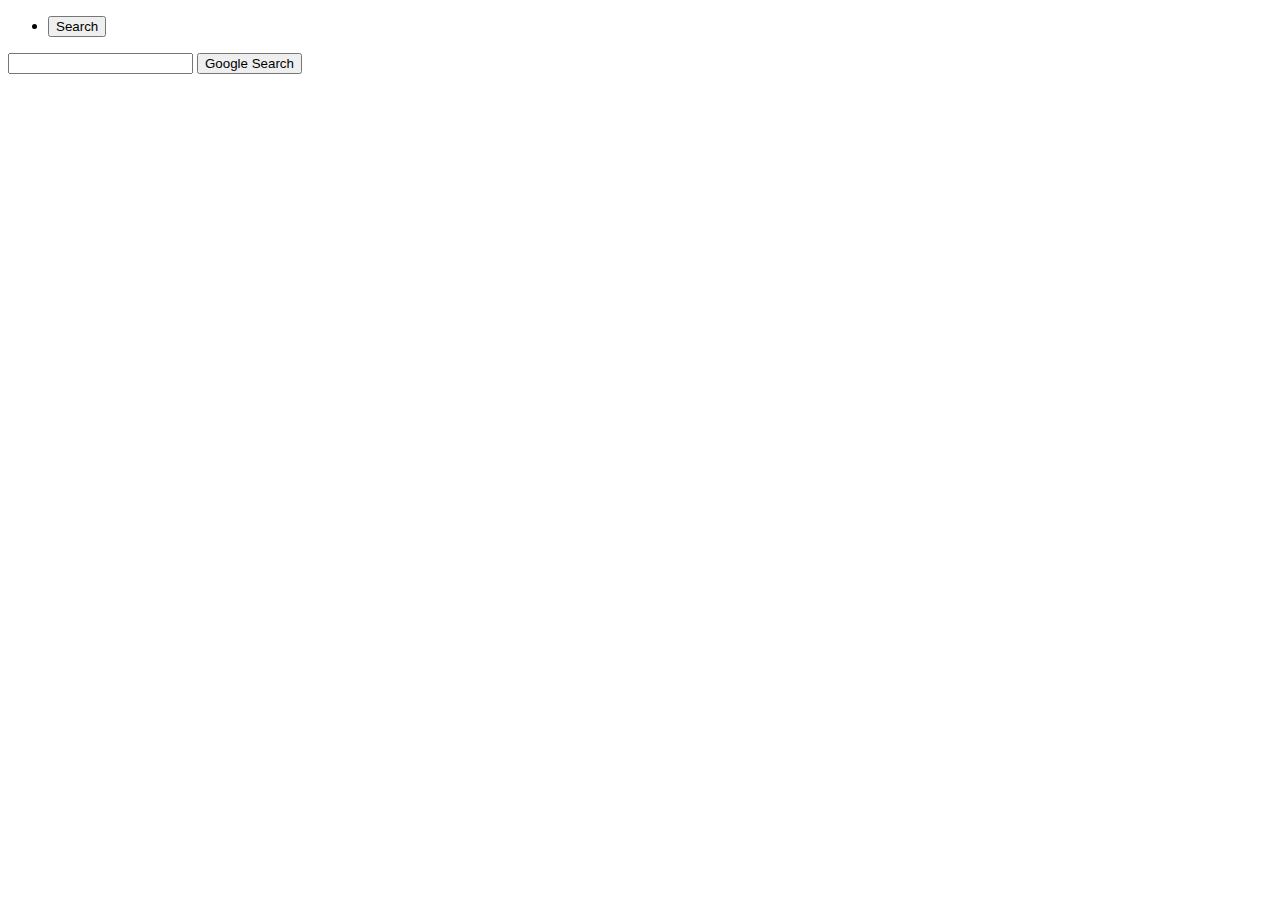
==== advanced_search.html @ 7d8cd84c "remove bullets" ====
<!DOCTYPE html>
<html lang="en">
    <head>
        <meta name="viewport" content="width=device-width", initial-scale="1.0">
        <meta http-equiv='cache-control' content='no-cache'> 
        <meta http-equiv='expires' content='0'> 
        <meta http-equiv='pragma' content='no-cache'>

        <link rel="stylesheet" href="variables.css">

        <title>Advanced Search</title>
    </head>
    <body>
        <!-- Top row containing the link to image and advanced search -->
        <div class="navbar">
            <div>
                <uL>
                    <li>
                        <a href="index.html">
                            <button>Search</button>
                        </a>
                    </li>
                </uL>
            </div>
        </div>
        <!-- Search bar -->
        <div class="search-bar">
            <form action="https://www.google.com/search">
                <input type="text" name="q">
                <input type="submit" value="Google Search">
            </form>
        </div>

    </body>
</html>
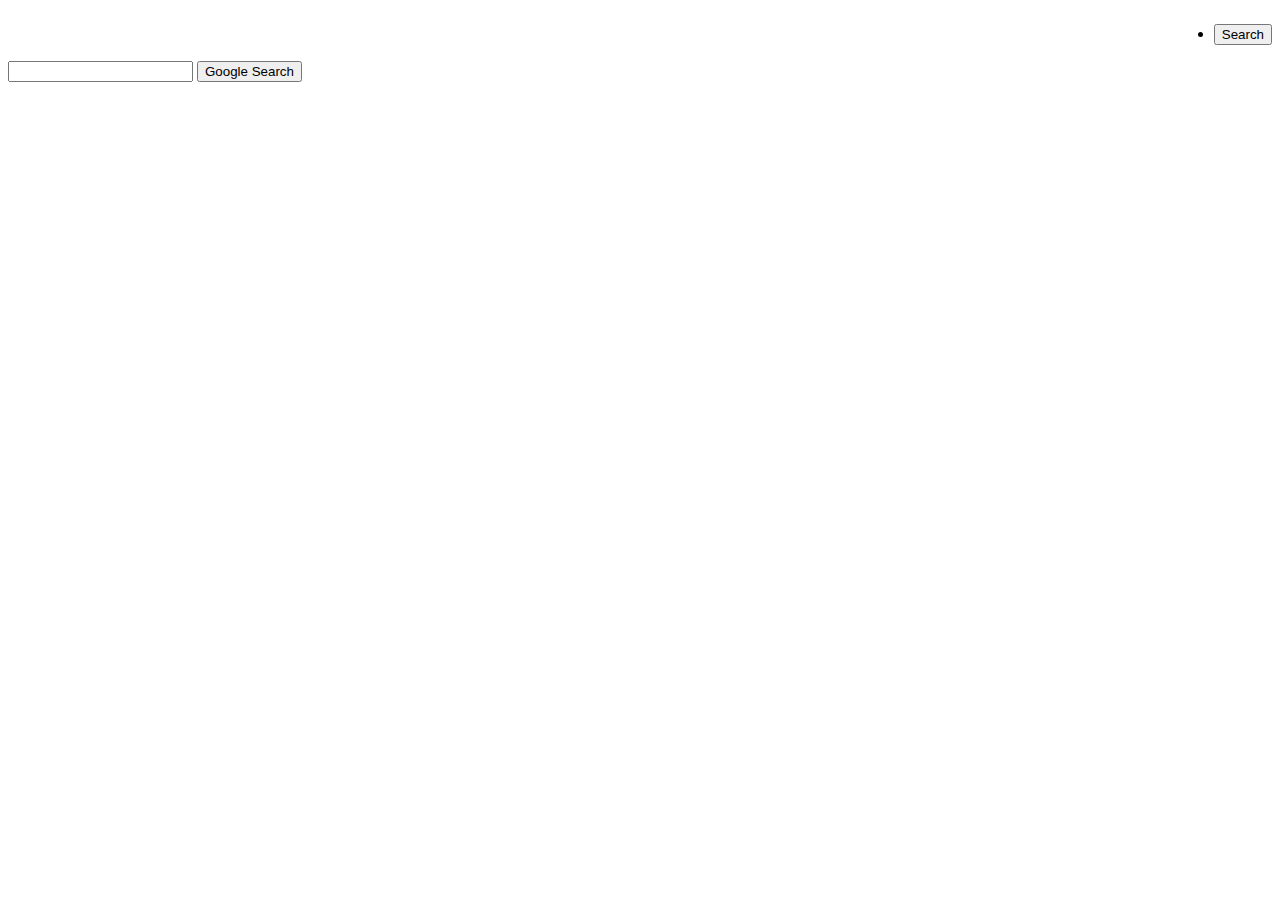
==== commit ebda5dec: "css guesses" ====
--- a/advanced_search.html
+++ b/advanced_search.html
@@ -6,13 +6,13 @@
         <meta http-equiv='expires' content='0'> 
         <meta http-equiv='pragma' content='no-cache'>
 
-        <link rel="stylesheet" href="variables.css">
+        <link rel="stylesheet" href="google.css">
 
         <title>Advanced Search</title>
     </head>
     <body>
         <!-- Top row containing the link to image and advanced search -->
-        <div class="navbar">
+        <div class="navbar-main">
             <div>
                 <uL>
                     <li>
--- a/google.css
+++ b/google.css
@@ -0,0 +1,17 @@
+
+.navbar-main {
+  display: flex;
+  flex-direction: row;
+  flex-wrap: wrap;
+  justify-content: flex-end;
+}
+
+.navbar-main > ul li{
+  flex-direction: row;
+  list-style-type: none;
+  margin: 20px;
+  padding: 25px;
+}
+
+
+/*# sourceMappingURL=google.css.map */
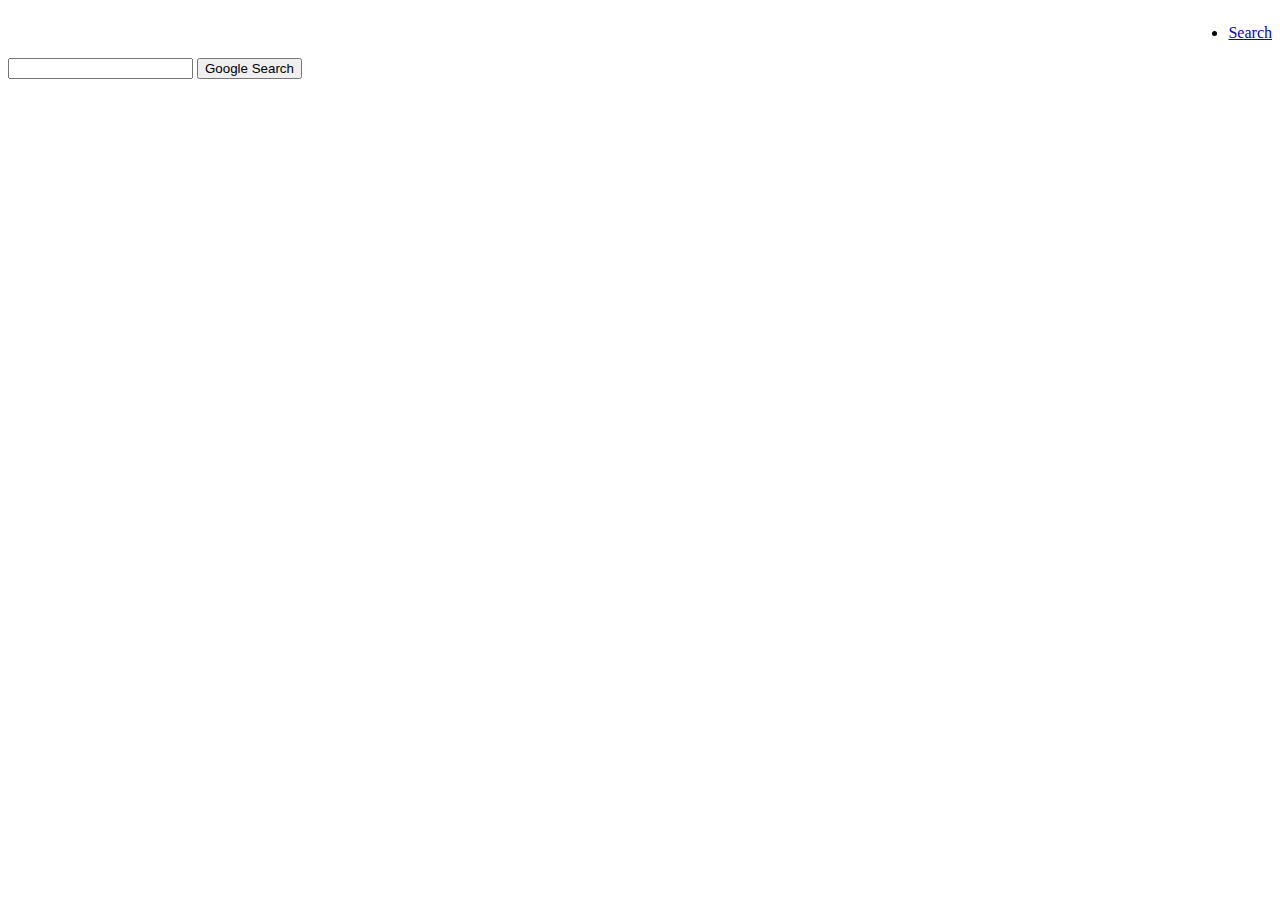
==== commit f1f4eea2: "remove buttons" ====
--- a/advanced_search.html
+++ b/advanced_search.html
@@ -16,9 +16,7 @@
             <div>
                 <uL>
                     <li>
-                        <a href="index.html">
-                            <button>Search</button>
-                        </a>
+                        <a href="index.html">Search</a>
                     </li>
                 </uL>
             </div>
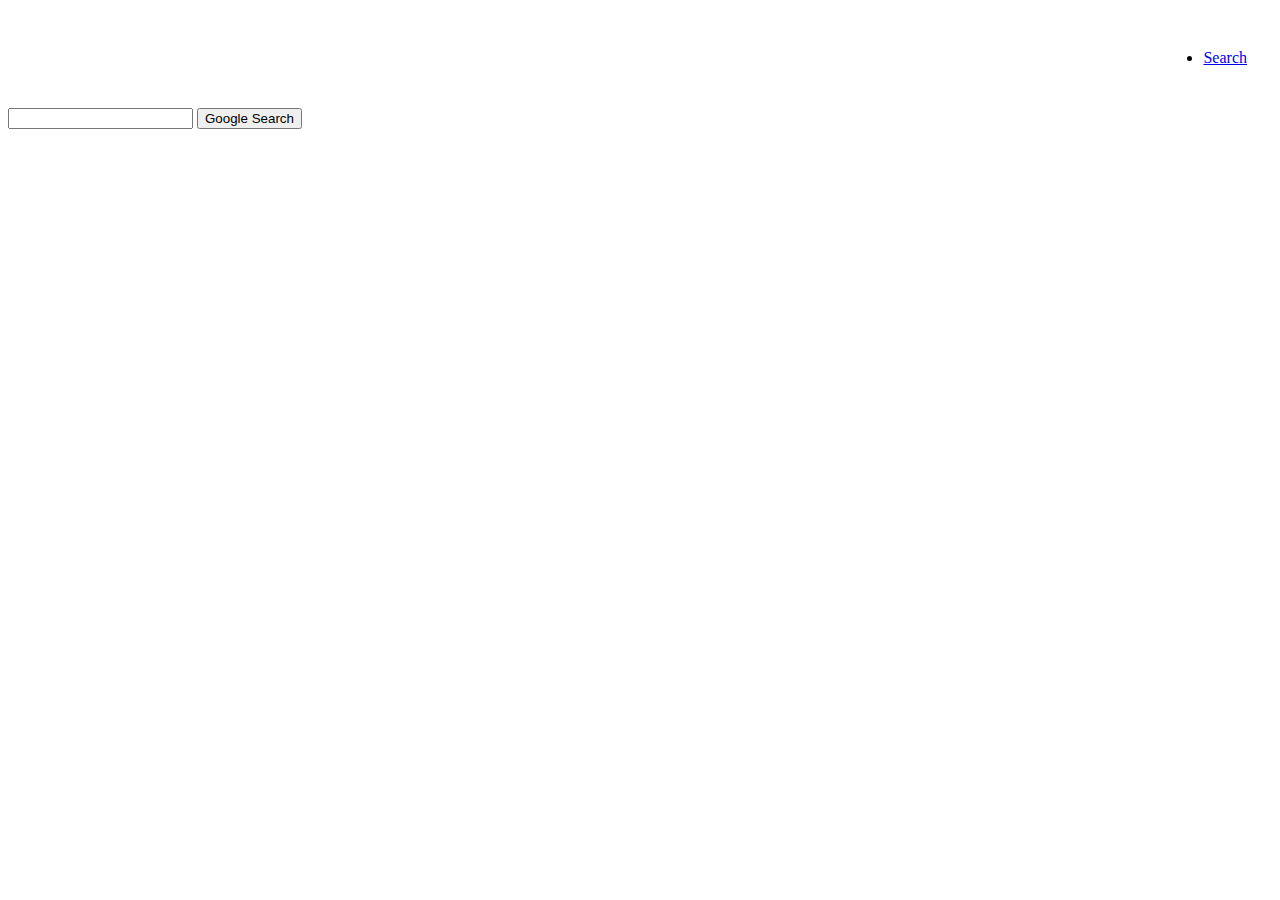
==== commit 8b01ec23: "css experiment" ====
--- a/advanced_search.html
+++ b/advanced_search.html
@@ -14,11 +14,11 @@
         <!-- Top row containing the link to image and advanced search -->
         <div class="navbar-main">
             <div>
-                <uL>
+                <ul>
                     <li>
                         <a href="index.html">Search</a>
                     </li>
-                </uL>
+                </ul>
             </div>
         </div>
         <!-- Search bar -->
--- a/google.css
+++ b/google.css
@@ -1,16 +1,11 @@
 
 .navbar-main {
   display: flex;
-  flex-direction: row;
   flex-wrap: wrap;
+  list-style-type: none;
+  margin: 0px;
+  padding: 25px;
   justify-content: flex-end;
-}
-
-.navbar-main > ul li{
-  flex-direction: row;
-  list-style-type: none;
-  margin: 20px;
-  padding: 25px;
 }
 
 
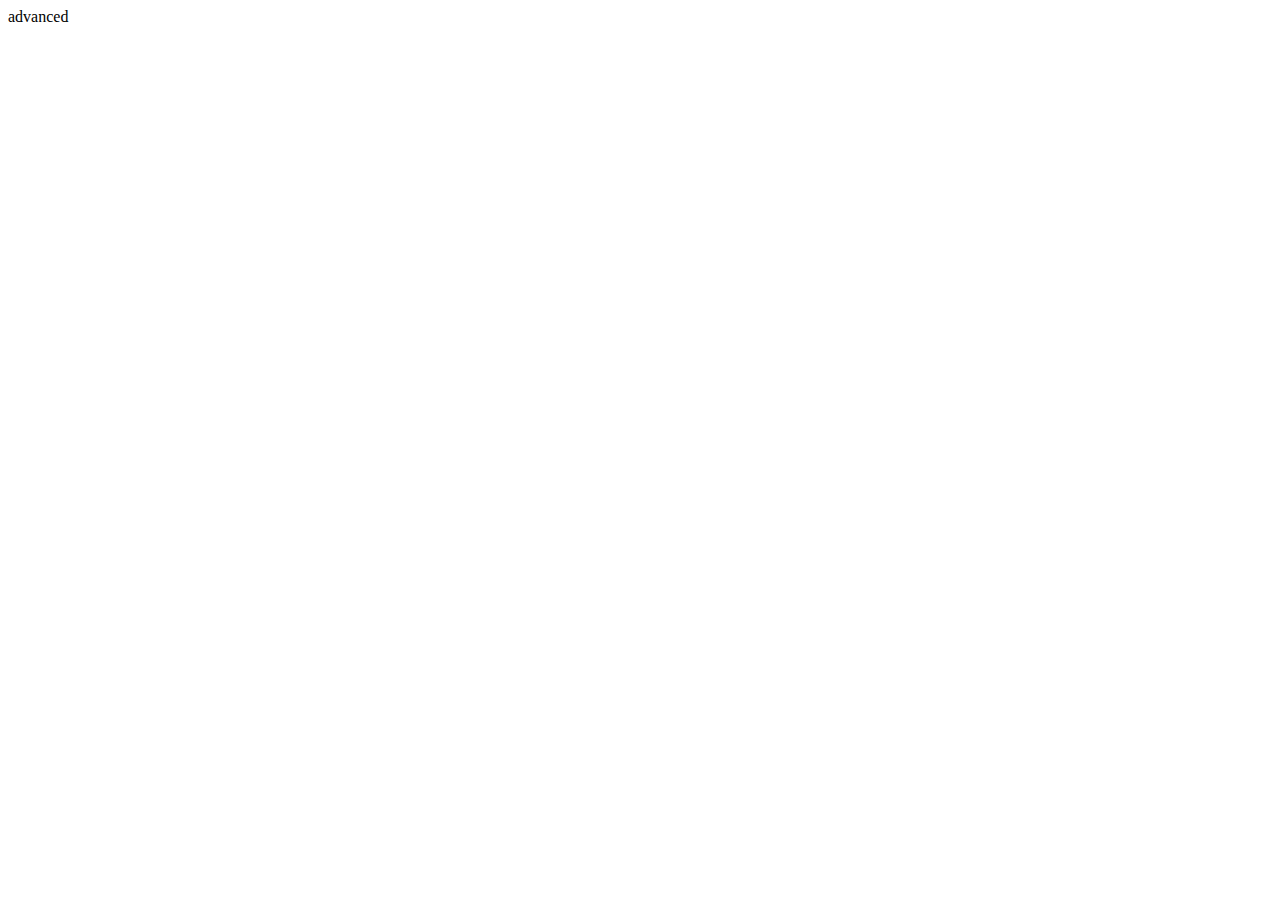
==== commit 66cbdc41: "deletions to test" ====
--- a/advanced_search.html
+++ b/advanced_search.html
@@ -12,22 +12,7 @@
     </head>
     <body>
         <!-- Top row containing the link to image and advanced search -->
-        <div class="navbar-main">
-            <div>
-                <ul>
-                    <li>
-                        <a href="index.html">Search</a>
-                    </li>
-                </ul>
-            </div>
-        </div>
-        <!-- Search bar -->
-        <div class="search-bar">
-            <form action="https://www.google.com/search">
-                <input type="text" name="q">
-                <input type="submit" value="Google Search">
-            </form>
-        </div>
+        advanced
 
     </body>
 </html>--- a/google.css
+++ b/google.css
@@ -2,10 +2,10 @@
 .navbar-main {
   display: flex;
   flex-wrap: wrap;
+  justify-content: flex-end;
   list-style-type: none;
   margin: 0px;
   padding: 25px;
-  justify-content: flex-end;
 }
 
 
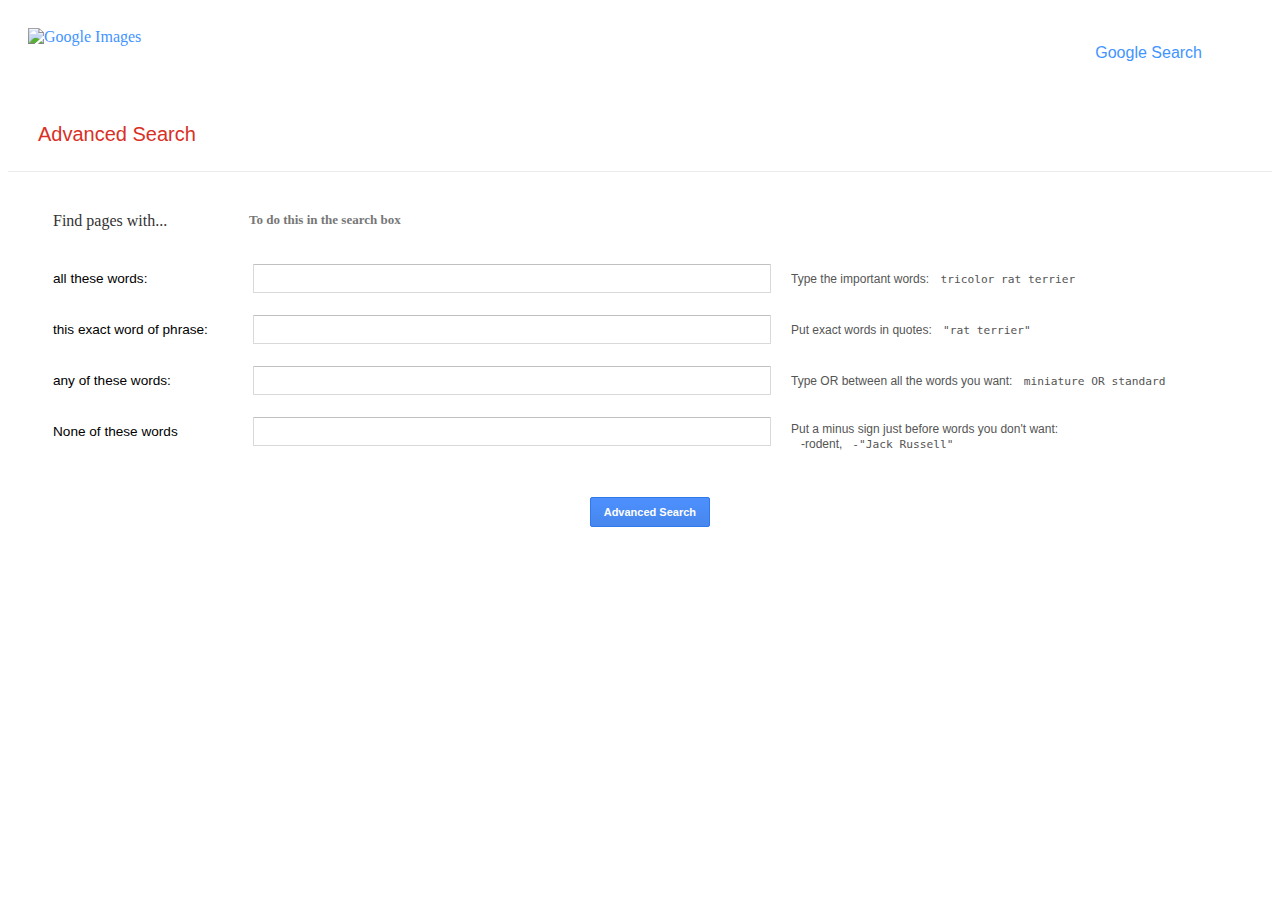
==== commit 85990a87: "draft 1 complete" ====
--- a/advanced_search.html
+++ b/advanced_search.html
@@ -12,7 +12,93 @@
     </head>
     <body>
         <!-- Top row containing the link to image and advanced search -->
-        advanced
+        <div class="container-row">
+            <a href="index.html">
+                <div class="small-logo">
+                    <img src="Google_2015_logo.png" alt="Google Images">
+                </div>
+            </a>
+            <div class="fill-space">
+                <ul>
+                    <li class="navbar-link_advanced" style="list-style-type: none;"><a href="index.html">Google Search</a></li>
+                </ul>
+            </div>
+        </div>
+        <div class="advanced-title">
+            <label>Advanced Search</label>
+        </div>
+        <div style="border-bottom: 1px solid rgb(235, 235, 235);"></div>
 
+        <!-- Search boxes -->
+        <div class="container-column">
+            <form action="https://images.google.com/search">
+                <div class="container-row">
+                    <div class="table-head">
+                        Find pages with...
+                    </div>
+                    <div>
+                        <!-- Blank rectangle -->
+                    </div>
+                    <div class="table-head-right">
+                        To do this in the search box
+                    </div>
+                </div>
+                <!-- Start of table body -->
+                <div class="container-row">
+                    <div class="table-body-left">
+                        all these words:
+                    </div>
+                    <div class="advanced-input">
+
+                        <input class="advanced-search-bar" type="text" name="as_q">
+                    </div>
+                    <div class="table-body-right">
+                        Type the important words:   <span class="table-body-right-most-text">tricolor rat terrier</span>
+                    </div>
+
+                </div>
+                <div class="container-row">
+                    <div class="table-body-left">
+                        this exact word of phrase:
+                    </div>
+                    <div>
+
+                        <input class="advanced-search-bar" type="text" name="as_epq">
+                    </div>
+                    <div class="table-body-right">
+                        Put exact words in quotes:   <span class="table-body-right-most-text">"rat terrier"</span>
+                    </div>
+
+                </div>
+                <div class="container-row">
+                    <div class="table-body-left">
+                        any of these words:
+                    </div>
+                    <div>
+
+                        <input class="advanced-search-bar" type="text" name="as_oq">
+                    </div>
+                    <div class="table-body-right">
+                        Type OR between all the words you want:   <span class="table-body-right-most-text">miniature OR standard</span>
+                    </div>
+
+                </div>
+                <div class="container-row">
+                    <div class="table-body-left">
+                        None of these words
+                    </div>
+                    <div>
+                        <input class="advanced-search-bar" type="text" name="as_eq">
+                    </div>
+                    <div class="table-body-right" style="line-height: 15px; margin-top: 15px;">
+                        Put a minus sign just before words you don't want:  
+                        <br><span style="margin-left: 10px;">-rodent,</span><span class="table-body-right-most-text" style="margin-left: 10px;">-"Jack Russell"</span>
+                    </div>
+                </div>
+                <div style="display: flex; justify-content: center; margin-top: 30px;">
+                    <input class="advanced-search-button" type="submit" value="Advanced Search">
+                </div>
+            </form>
+        </div>
     </body>
 </html>--- a/google.css
+++ b/google.css
@@ -1,11 +1,234 @@
+.container-row {
+  display: flex;
+  flex-direction: row;
+}
+
+.container-column {
+  display: flex;
+  flex-direction: column;
+  margin: 40px 2% 0 45px;
+}
+
+
+.fill-space {
+  flex-grow: 1; /* Allow this element to grow and fill the available space */
+  text-align: right; /* Align content to the right */
+}
+
+
+/* Main page */
+.main-logo {
+  display: flex; 
+  justify-content: center;
+  margin-top: 100px;
+  height: 110px;
+}
+
+
+.small-logo {
+  display: flex;
+  justify-content: flex-start;
+  margin-top: 10px;
+  height: 50px;
+  margin: 20px;
+}
+
 
 .navbar-main {
   display: flex;
-  flex-wrap: wrap;
+  flex-direction: row;
+  list-style-type: none;
   justify-content: flex-end;
-  list-style-type: none;
+}
+
+
+.navbar-link {
+  color: blue;
+  font-family: arial, sans-serif;
+  margin: 10px;
+  margin-right: 50px;
+  padding: 20px;
+  text-decoration: none;
+}
+
+
+.navbar-link:hover {
+    text-decoration: underline;
+  }
+
+
+  .navbar-link_advanced {
+    column-width: lg6;
+    color: blue;
+    font-family: arial, sans-serif;
+    margin-right: 50px;
+    padding: 20px;
+    text-decoration: none;
+    justify-content: flex-end;
+  }
+
+
+.search-bar-container {
+  display: flex;
+  flex-direction: row;
+  align-items: center;
+  justify-content: center;
   margin: 0px;
-  padding: 25px;
+}
+
+
+.search-bar-bar {
+  border-radius: 25px;
+  caret-color: black;
+  font-size: 16px;
+  text-indent: 15px;
+  height: 30px;
+  width: 500px;
+  margin-top: 50px;
+  margin-bottom: 20px;
+}
+
+
+.search-bar-button {
+  height: 30px;
+  width: 150px;
+  margin: 20px;
+}
+
+
+.search-bar-button-container {
+  text-align: center;
+}
+
+/* Links */
+/* unvisited link */
+a:link {
+  color: rgb(66, 148, 255);
+  text-decoration: none;
+}
+
+
+/* visited link */
+a:visited {
+  color: rgb(93, 0, 255);
+}
+
+
+/* mouse over link */
+a:hover {
+  color: hotpink;
+}
+
+
+/* selected link */
+a:active {
+  color: blue;
+}
+
+
+/* Advanced page */
+
+.advanced-search-bar {
+  border: 1px solid #d9d9d9;
+  border-top: 1px solid #c0c0c0;
+  border-radius: 1px;
+  caret-color: blue;
+  font-size: 16px;
+  text-indent: 0px;
+  height: 30px;
+  width: 500px;
+  margin-top: 10px;
+  margin-bottom: 10px;
+  font-size: 13px;
+  height: 25px;
+  padding: 1px 8px;
+}
+
+.advanced-title {
+  color: #d93025;
+  font-family: arial, sans-serif;
+  font-size: 20px;
+  margin: 25px 30px;
+}
+
+
+.table-head {
+  float: left;
+  display: inline-block;
+  min-width: 167px;
+  width: 16%;
+  font-size: 16px;
+  min-height: 42px;
+
+  font-weight: 500;
+  color: #333;
+  vertical-align: middle;
+}
+
+
+.table-head-right {
+  float: left;
+  display: inline-block;
+  width: 33%;
+  font-size: 13px;
+  font-weight: 700;
+  color: #777;
+  padding-left: 5px;
+  vertical-align: middle;
+}
+
+
+.table-body-left {
+  font-family: arial, sans-serif;
+  font-weight: inherit;
+  font-style: inherit;
+  font-size: 85%;
+  min-width: 200px;
+  text-decoration: none;
+  line-height: 50px; /* Adjust the value to match the height of the element */
+}
+
+
+.table-body-right {
+  font-family: arial, sans-serif;
+  color: #555;
+  font-weight: inherit;
+  font-style: inherit;
+  font-size: 75%;
+  line-height: 50px;
+  margin-left: 20px;
+  min-width: 200px;
+  text-decoration: none;
+}
+
+.table-body-right-most-text {
+  color: #555;
+  font-family: monospace;
+  font-size: 115%;
+  margin-left: 8px;
+}
+
+.advanced-input {
+  min-width: 200px;
+}
+
+.advanced-search-button {
+  box-shadow: none;
+  background-color: #4d90fe;
+  background-image: -webkit-linear-gradient(top,#4d90fe,#4787ed);
+  border: 1px solid #3079ed;
+  border-radius: 2px;
+  font-family: arial, sans-serif;
+  font-size:11px;
+  font-weight: bold;
+  line-height: 100%;
+  height: 30px;
+  min-width: 120px;
+  margin: 10px 0;
+  text-shadow: none;
+  color: white;
+  -webkit-user-select: none;
+  user-select: none;
 }
 
 
